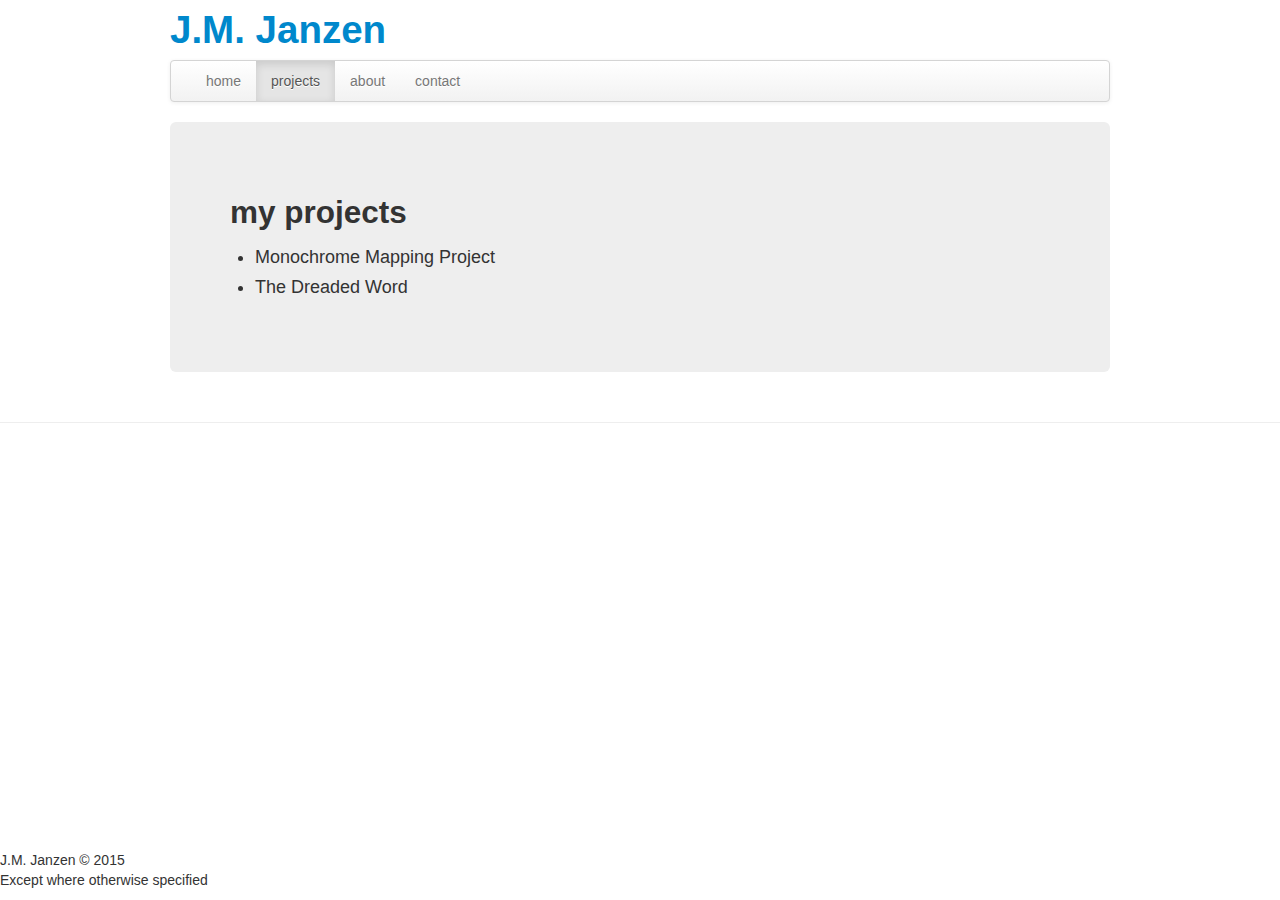
==== projects.html @ d0dd925f "added list to to projects.html" ====
<!doctype html>

<html lang='en'>
<head>
	<title> J.M. Janzen </title>
	<meta charset='utf-8'>
	<script src="http://code.jquery.com/jquery-1.10.1.min.js"></script>
	<link rel="stylesheet" href="bootstrap/css/bootstrap.css" type="text/css">
	<script src="js/bootstrap.js"></script>
</head>
<body>
	<div class="container">
		<h1><a href="index.html">J.M. Janzen</a></h1>
		<div class="navbar">
			<div class="navbar-inner">
                <div class="container">
                  <ul class="nav">
                    <li><a href="index.html">home</a></li>
                    <li class="active"><a href="projects.html">projects</a></li>
                    <li><a href="about.html">about</a></li>
                    <li><a href="contact.html">contact</a></li>
                  </ul>
                </div>
              </div>
            </div>

			<div class="hero-unit">
				<h2>my projects</h2>
				<p>
					<ul>
						<li>Monochrome Mapping Project</li>
						<li>The Dreaded Word</li>
						
					</ul>
				</p>
				
				
			</div>
        </div>
	
	<hr>
	<div class="footer">
		<p>J.M. Janzen &copy; 2015<br/>Except where otherwise specified</p>
	</div>
</body>
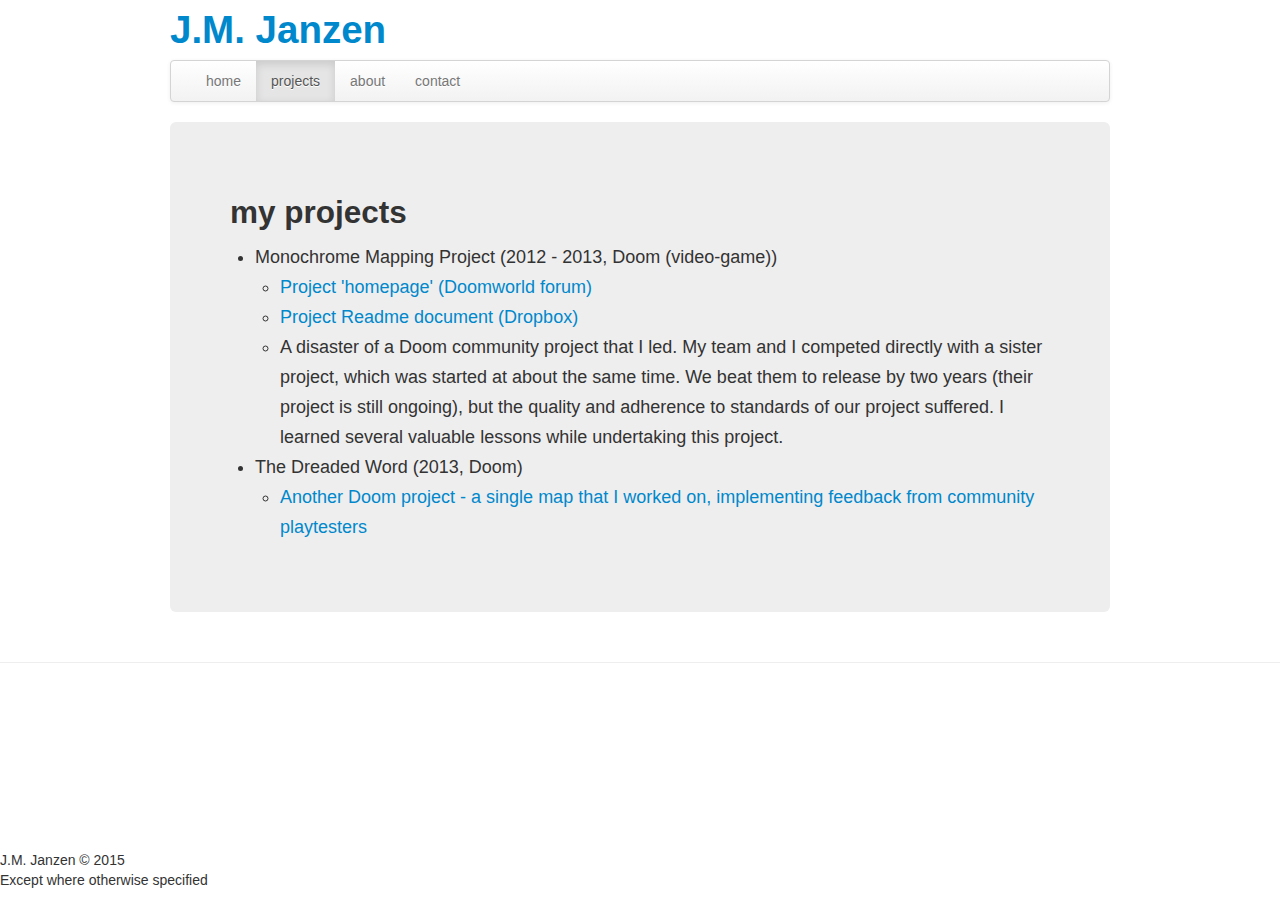
==== commit 06774d66: "added more detail to MMP list" ====
--- a/projects.html
+++ b/projects.html
@@ -28,9 +28,22 @@
 				<h2>my projects</h2>
 				<p>
 					<ul>
-						<li>Monochrome Mapping Project</li>
-						<li>The Dreaded Word</li>
-						
+						<li>Monochrome Mapping Project (2012 - 2013, Doom (video-game))</li>
+							<ul>
+								<li><a href="http://www.doomworld.com/vb/wads-mods/62724-release-monochrome-mapping-project-latest-fix-august-1st-2013/" >
+									Project 'homepage' (Doomworld forum)</a></li>
+								<li><a href="https://www.dropbox.com/s/qfngupul1soy24m/DWMMP.txt">
+									Project Readme document (Dropbox)</a></li>
+								<li>A disaster of a Doom community project that I led. My team and I competed directly with a sister project, which
+									was started at about the same time.  We beat them to release by two years (their project is still ongoing), but the
+									quality and adherence to standards of our project suffered.  I learned several valuable lessons while undertaking
+									this project.</li>
+							</ul>
+						<li>The Dreaded Word (2013, Doom)
+							<ul>
+								<li><a href="http://www.doomworld.com/vb/wads-mods/64518-wip-the-dreaded-word-1-of-3-levels-describing-a-journey-from-ruins-to-techbase/">
+									Another Doom project - a single map that I worked on, implementing feedback from community playtesters</a></li>
+							</ul>
 					</ul>
 				</p>
 				
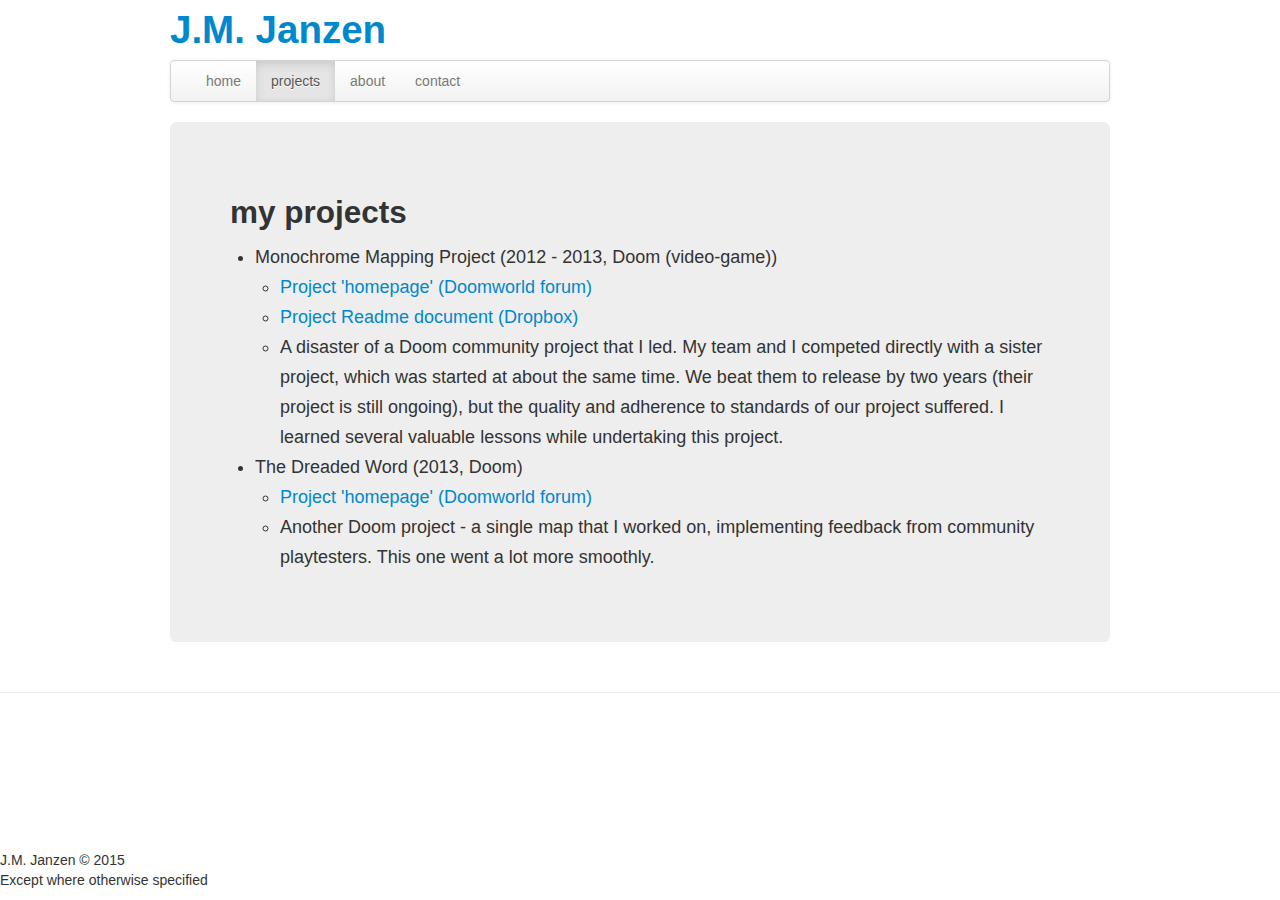
==== commit 4db70a5e: "added more detail to TDSW list" ====
--- a/projects.html
+++ b/projects.html
@@ -38,12 +38,16 @@
 									was started at about the same time.  We beat them to release by two years (their project is still ongoing), but the
 									quality and adherence to standards of our project suffered.  I learned several valuable lessons while undertaking
 									this project.</li>
+								</li>
 							</ul>
 						<li>The Dreaded Word (2013, Doom)
 							<ul>
 								<li><a href="http://www.doomworld.com/vb/wads-mods/64518-wip-the-dreaded-word-1-of-3-levels-describing-a-journey-from-ruins-to-techbase/">
-									Another Doom project - a single map that I worked on, implementing feedback from community playtesters</a></li>
+									Project 'homepage' (Doomworld forum)</a></li>
+								<li>Another Doom project - a single map that I worked on, implementing feedback from community playtesters.
+									This one went a lot more smoothly.</li>
 							</ul>
+						</li>
 					</ul>
 				</p>
 				
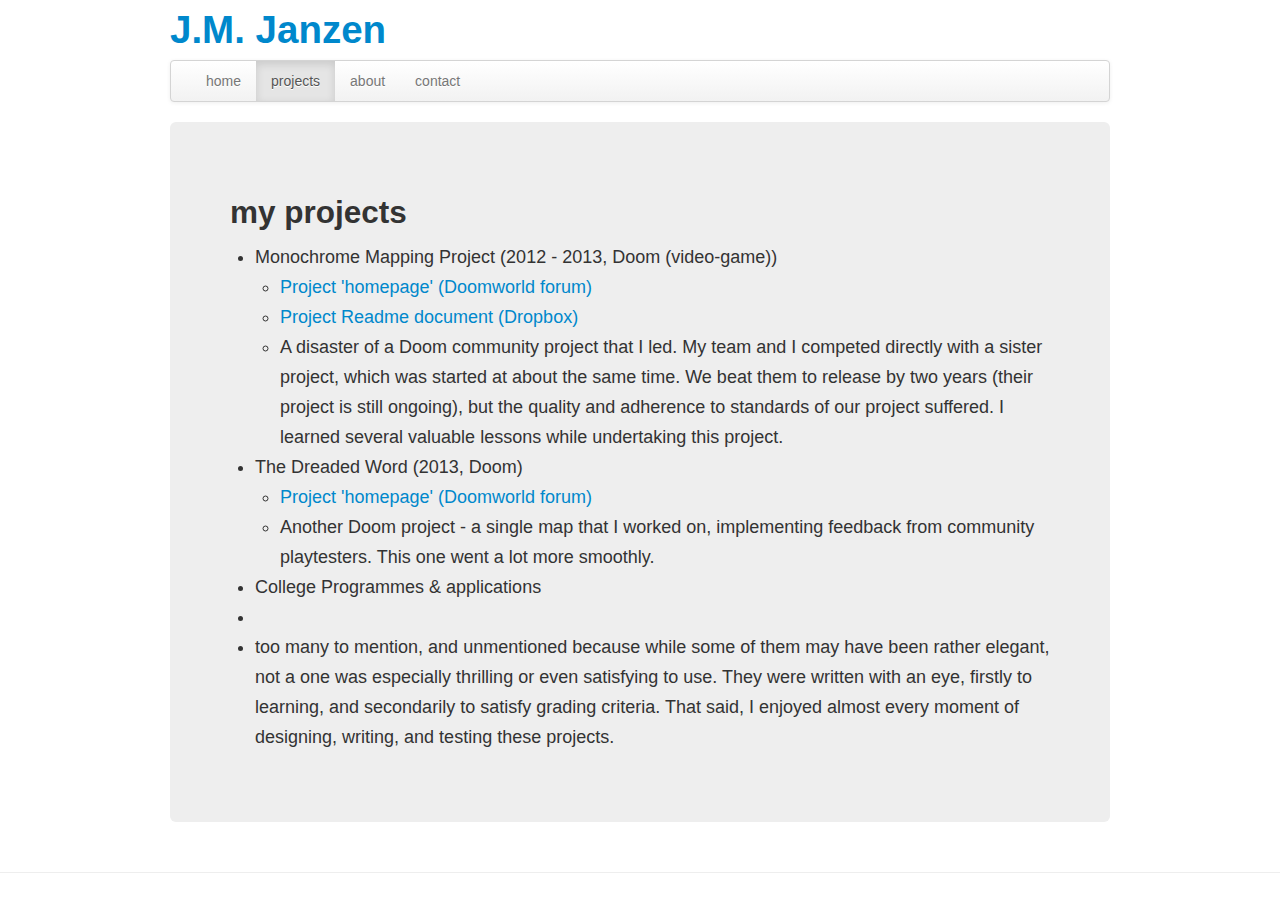
==== commit 7ea000cb: "added boring college education content" ====
--- a/projects.html
+++ b/projects.html
@@ -28,6 +28,7 @@
 				<h2>my projects</h2>
 				<p>
 					<ul>
+					
 						<li>Monochrome Mapping Project (2012 - 2013, Doom (video-game))</li>
 							<ul>
 								<li><a href="http://www.doomworld.com/vb/wads-mods/62724-release-monochrome-mapping-project-latest-fix-august-1st-2013/" >
@@ -48,6 +49,12 @@
 									This one went a lot more smoothly.</li>
 							</ul>
 						</li>
+						<li>College Programmes & applications</li>
+						<li>
+							<li>too many to mention, and unmentioned because while some of them may have been rather elegant, not a one 
+								was especially thrilling or even satisfying to use. They were written with an eye, firstly to learning, and secondarily
+								to satisfy grading criteria.  That said, I enjoyed almost every moment of designing, writing, and testing these projects.
+						</li>
 					</ul>
 				</p>
 				
@@ -56,7 +63,8 @@
         </div>
 	
 	<hr>
-	<div class="footer">
-		<p>J.M. Janzen &copy; 2015<br/>Except where otherwise specified</p>
-	</div>
+	<!-- 
+J.M. Janzen © 2015
+Except where otherwise specified
+	-->
 </body>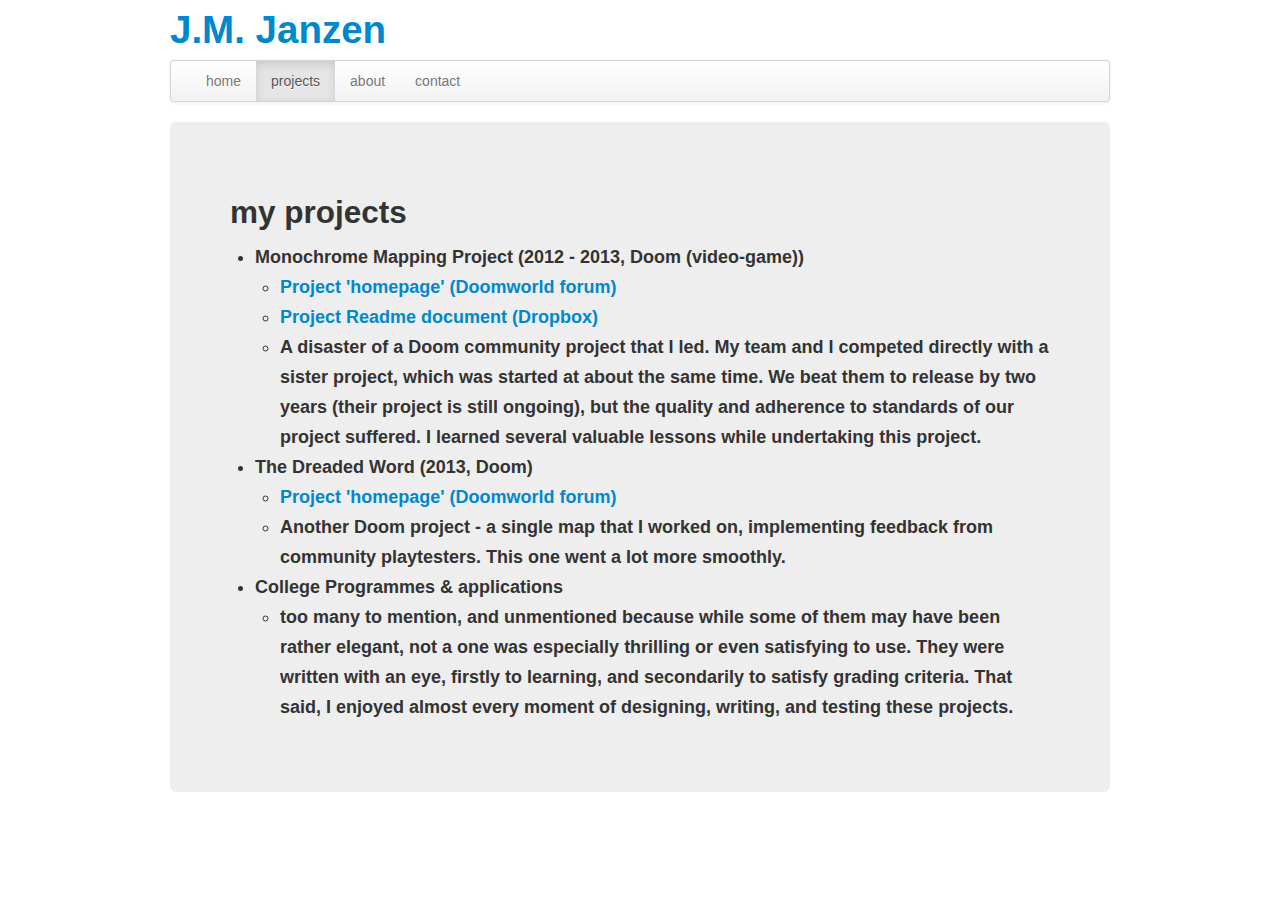
==== commit 1a23aed6: "fixed table on projects.html" ====
--- a/projects.html
+++ b/projects.html
@@ -29,7 +29,7 @@
 				<p>
 					<ul>
 					
-						<li>Monochrome Mapping Project (2012 - 2013, Doom (video-game))</li>
+						<li><strong>Monochrome Mapping Project<strong> (2012 - 2013, Doom (video-game))</li>
 							<ul>
 								<li><a href="http://www.doomworld.com/vb/wads-mods/62724-release-monochrome-mapping-project-latest-fix-august-1st-2013/" >
 									Project 'homepage' (Doomworld forum)</a></li>
@@ -41,7 +41,7 @@
 									this project.</li>
 								</li>
 							</ul>
-						<li>The Dreaded Word (2013, Doom)
+						<li><strong>The Dreaded Word<strong> (2013, Doom)
 							<ul>
 								<li><a href="http://www.doomworld.com/vb/wads-mods/64518-wip-the-dreaded-word-1-of-3-levels-describing-a-journey-from-ruins-to-techbase/">
 									Project 'homepage' (Doomworld forum)</a></li>
@@ -49,20 +49,20 @@
 									This one went a lot more smoothly.</li>
 							</ul>
 						</li>
-						<li>College Programmes & applications</li>
-						<li>
-							<li>too many to mention, and unmentioned because while some of them may have been rather elegant, not a one 
-								was especially thrilling or even satisfying to use. They were written with an eye, firstly to learning, and secondarily
-								to satisfy grading criteria.  That said, I enjoyed almost every moment of designing, writing, and testing these projects.
+						<li><strong>College Programmes & applications<strong>
+							<ul>
+								<li>too many to mention, and unmentioned because while some of them may have been rather elegant, not a one 
+									was especially thrilling or even satisfying to use. They were written with an eye, firstly to learning, and secondarily
+									to satisfy grading criteria.  That said, I enjoyed almost every moment of designing, writing, and testing these projects.</li>
+								</li>
+							</ul>
 						</li>
 					</ul>
 				</p>
 				
-				
 			</div>
         </div>
-	
-	<hr>
+		
 	<!-- 
 J.M. Janzen © 2015
 Except where otherwise specified
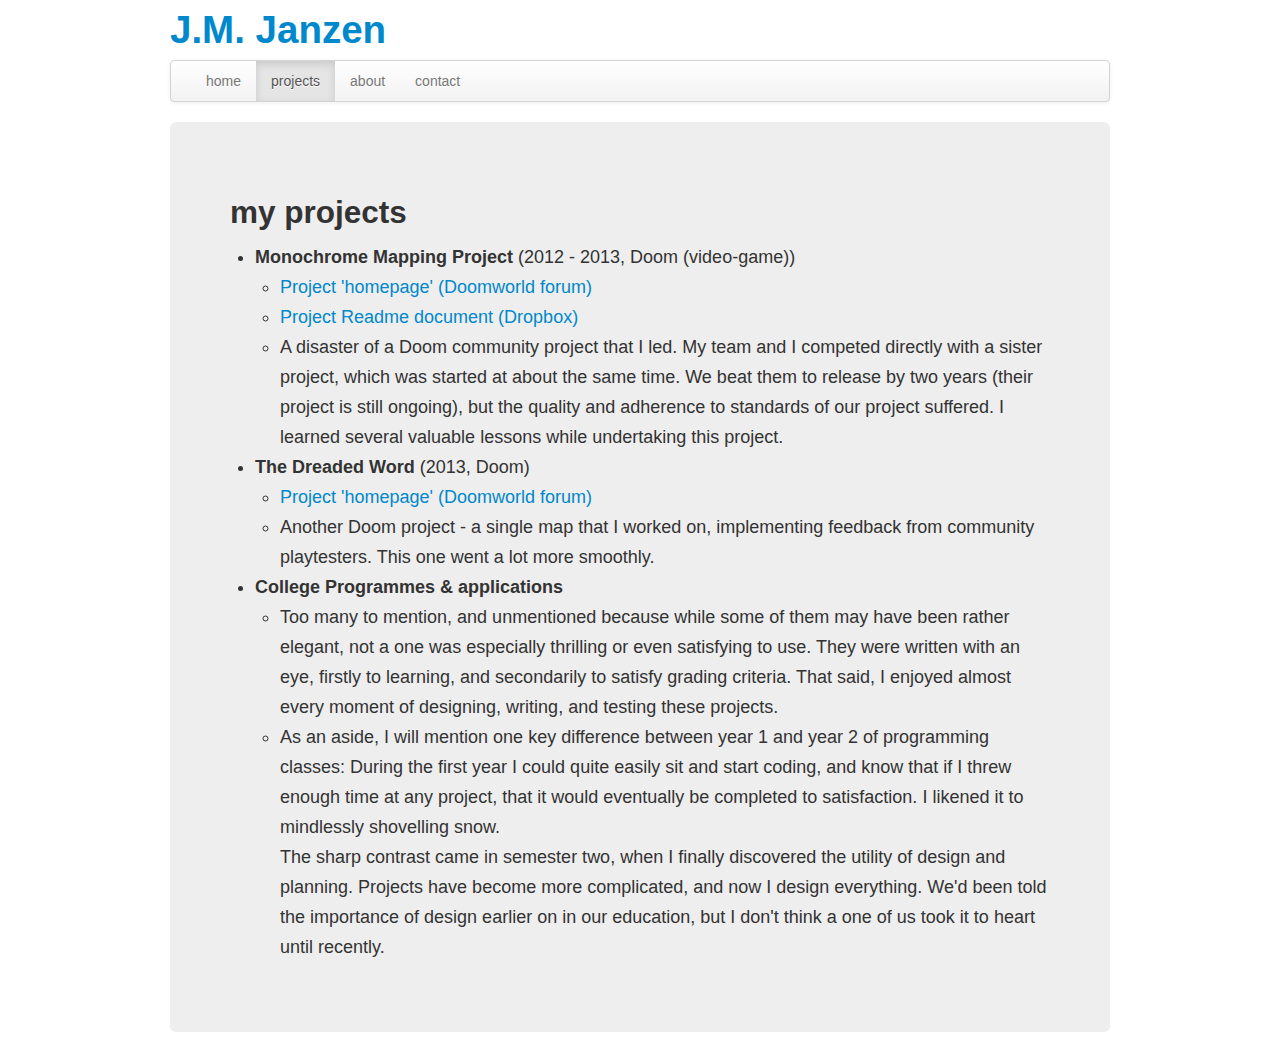
==== commit 5a4ea9ab: "added to college bullet" ====
--- a/projects.html
+++ b/projects.html
@@ -29,7 +29,7 @@
 				<p>
 					<ul>
 					
-						<li><strong>Monochrome Mapping Project<strong> (2012 - 2013, Doom (video-game))</li>
+						<li><strong>Monochrome Mapping Project</strong> (2012 - 2013, Doom (video-game))</li>
 							<ul>
 								<li><a href="http://www.doomworld.com/vb/wads-mods/62724-release-monochrome-mapping-project-latest-fix-august-1st-2013/" >
 									Project 'homepage' (Doomworld forum)</a></li>
@@ -41,7 +41,7 @@
 									this project.</li>
 								</li>
 							</ul>
-						<li><strong>The Dreaded Word<strong> (2013, Doom)
+						<li><strong>The Dreaded Word</strong> (2013, Doom)
 							<ul>
 								<li><a href="http://www.doomworld.com/vb/wads-mods/64518-wip-the-dreaded-word-1-of-3-levels-describing-a-journey-from-ruins-to-techbase/">
 									Project 'homepage' (Doomworld forum)</a></li>
@@ -49,11 +49,17 @@
 									This one went a lot more smoothly.</li>
 							</ul>
 						</li>
-						<li><strong>College Programmes & applications<strong>
+						<li><strong>College Programmes & applications</strong>
 							<ul>
-								<li>too many to mention, and unmentioned because while some of them may have been rather elegant, not a one 
+								<li>Too many to mention, and unmentioned because while some of them may have been rather elegant, not a one 
 									was especially thrilling or even satisfying to use. They were written with an eye, firstly to learning, and secondarily
 									to satisfy grading criteria.  That said, I enjoyed almost every moment of designing, writing, and testing these projects.</li>
+								<li>As an aside, I will mention one key difference between year 1 and year 2 of programming classes: During the first year
+									I could quite easily sit and start coding, and know that if I threw enough time at any project, that it would eventually be 
+									completed to satisfaction. I likened it to mindlessly shovelling snow.<br/>
+									The sharp contrast came in semester two, when I finally discovered the utility of design and planning.  Projects have become
+									more complicated, and now I design everything. We'd been told the importance of design earlier on in our education, but
+									I don't think a one of us took it to heart until recently.								
 								</li>
 							</ul>
 						</li>
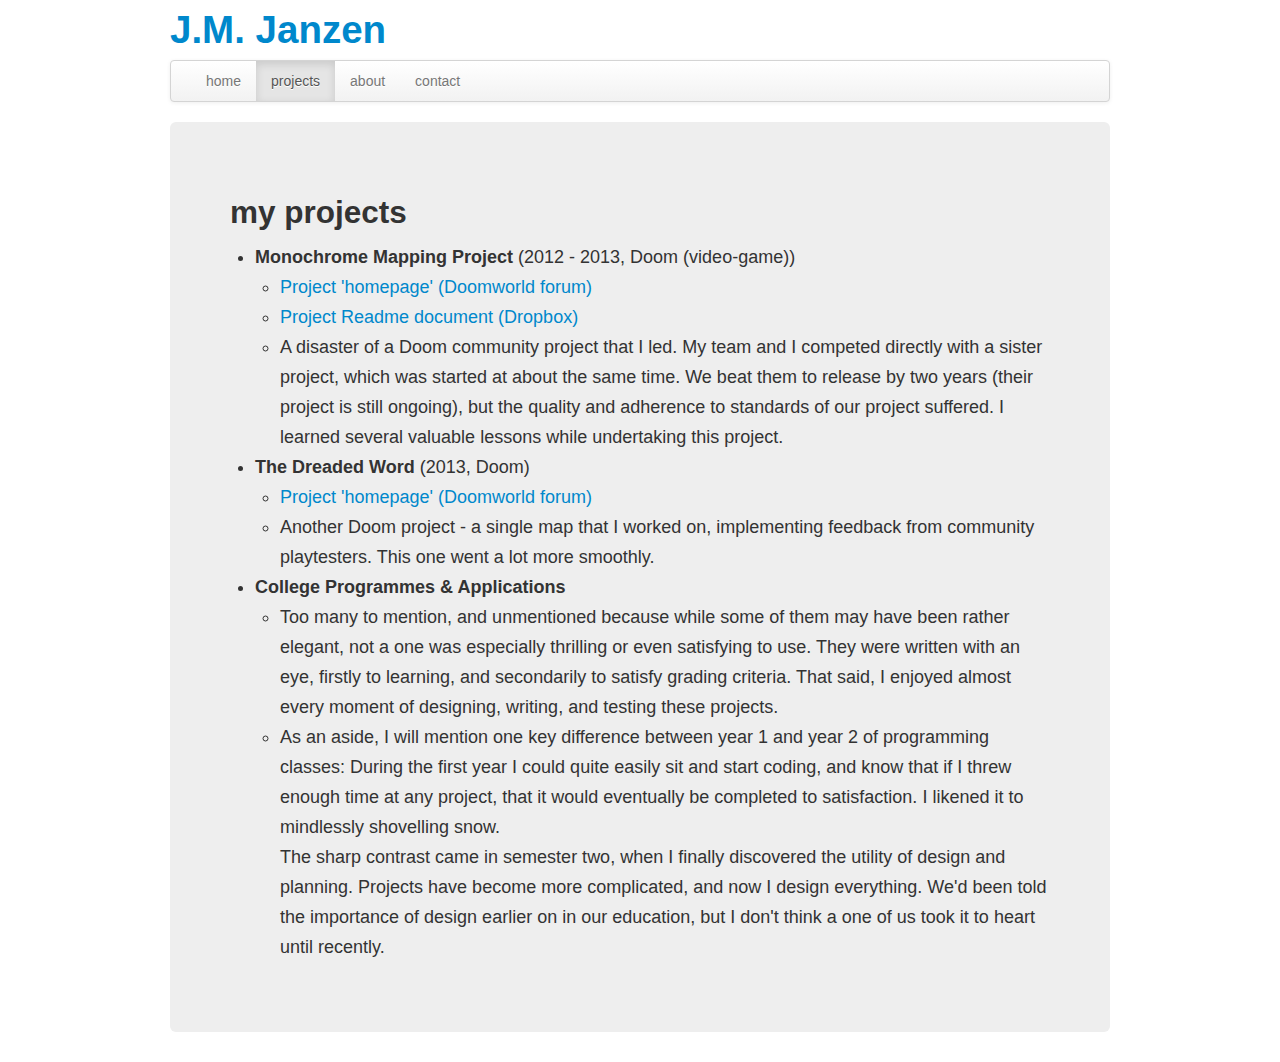
==== commit 250575df: "Added capitalization to Application in college footer" ====
--- a/projects.html
+++ b/projects.html
@@ -49,7 +49,7 @@
 									This one went a lot more smoothly.</li>
 							</ul>
 						</li>
-						<li><strong>College Programmes & applications</strong>
+						<li><strong>College Programmes & Applications</strong>
 							<ul>
 								<li>Too many to mention, and unmentioned because while some of them may have been rather elegant, not a one 
 									was especially thrilling or even satisfying to use. They were written with an eye, firstly to learning, and secondarily
